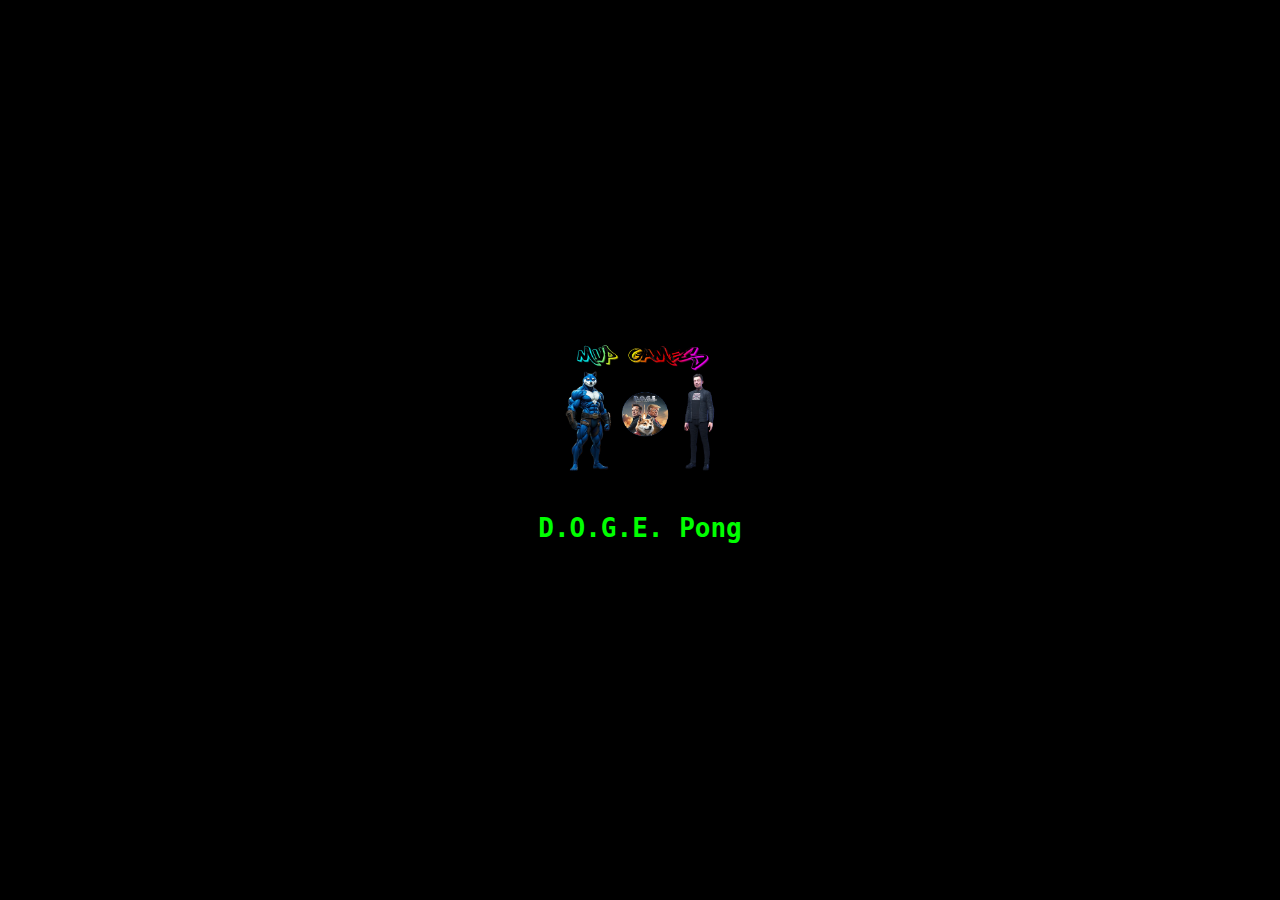
==== pong/index.html @ 3a728400 "Update index.html" ====
<!DOCTYPE html>
<html lang="en">
<head>
  <meta charset="UTF-8"/>
  <meta name="viewport" content="width=device-width, initial-scale=1.0"/>
  <title>| D.O.G.E. Pong - Best of 3</title>
  <style>
    /* ================== Estilos dos Modais (Splash e Instruções) ================== */
    .hidden {
      display: none !important;
    }
    
    /* Splash Screen */
    #splashModal {
      position: fixed;
      top: 0;
      left: 0;
      width: 100%;
      height: 100%;
      background: #000;
      display: flex;
      justify-content: center;
      align-items: center;
      z-index: 1000;
      transition: opacity 0.5s ease;
    }
    
    /* Aqui adicionamos a animação de escala e glow no conteúdo do splash */
    #splashContent {
      text-align: center;
      color: #00ff00;
      /* A animação inicia com scale(2) e vai diminuindo até 0 */
      animation: splashShrinkGlow 1.5s forwards;
    }
    
    #splashLogo {
      max-width: 150px;
      margin-bottom: 20px;
    }
    
    @keyframes splashShrinkGlow {
      0% {
        transform: scale(2);
        opacity: 1;
        filter: drop-shadow(0 0 10px #00f0ff);
      }
      50% {
        transform: scale(1.2);
        opacity: 1;
        filter: drop-shadow(0 0 20px #ff0000);
      }
      100% {
        transform: scale(0);
        opacity: 0;
        filter: drop-shadow(0 0 10px #00f0ff);
      }
    }
    
    /* Modal de Instruções */
    #instructionsModal {
      position: fixed;
      top: 0;
      left: 0;
      width: 100%;
      height: 100%;
      background: rgba(0, 0, 0, 0.8);
      display: flex;
      justify-content: center;
      align-items: center;
      z-index: 1001;
    }
    
    #instructionsContent {
      background: #111;
      border: 2px solid #00ff00;
      border-radius: 10px;
      padding: 20px;
      text-align: center;
      color: #00ff00;
      max-width: 80%;
    }
    
    /* ================== Resto do CSS do Jogo ================== */
    body {
      margin: 0;
      padding: 0;
      background: url('back.gif') center center no-repeat;
      background-size: cover;
      overflow: hidden;
      font-family: monospace;
      text-align: center;
      display: flex;
      justify-content: center;
      align-items: center;
      height: 100vh;
      flex-direction: column;
    }
    body::after {
      content: "";
      position: absolute;
      top: 0; left: 0;
      width: 100%; height: 100%;
      background: black;
      opacity: 0.5;
      z-index: -1;
    }
    
    .glow-text {
      font-size: 4vw;
      color: #00ff00;
      text-shadow: 0 0 20px #00ff00, 0 0 40px #0077ff;
      position: absolute;
      top: 20px;
      left: 50%;
      transform: translateX(-50%);
    }
    
    .match-label {
      position: absolute;
      font-size: 3vw;
      color: #00ff00;
      text-shadow: 0 0 10px #00ff00;
    }
    #sherkMatches { top: 10px;  left: 20px; }
    #bonkMatches  { top: 10px;  right: 20px; }
    
    .score-label {
      position: absolute;
      font-size: 5vw;
      color: #00ff00;
      text-shadow: 0 0 10px #00ff00;
      font-weight: bold;
    }
    #sherkScore { top: 60px; left: 60px; }
    #bonkScore  { top: 60px; right: 60px; }
    
    .player-label {
      position: absolute;
      font-size: 2vw;
      color: #00ff00;
      text-shadow: 0 0 10px #00ff00;
    }
    .player-left  { top: 45px; left: 20px; }
    .player-right { top: 45px; right: 20px; }
    
    .player {
      position: absolute;
      height: 200px;
      width: auto;
      animation: glow-animation 1.5s infinite alternate;
    }
    #sherk { top: 150px; left: 20px; }
    #bonk  { top: 150px; right: 20px; }
    
    @keyframes glow-animation {
      0%   { filter: drop-shadow(0 0 10px #00f0ff); }
      50%  { filter: drop-shadow(0 0 20px #ff0000); }
      100% { filter: drop-shadow(0 0 10px #00f0ff); }
    }
    
    .footer {
      position: absolute;
      bottom: 10px;
      color: #00ff00;
      font-size: 2vw;
      text-shadow: 0 0 10px #00ff00;
    }
    
    .message {
      position: absolute;
      top: 50%;
      left: 50%;
      transform: translate(-50%, -50%);
      font-size: 4vw;
      font-weight: bold;
      color: white;
      text-shadow: 0 0 20px red, 0 0 40px blue;
      display: none;
    }
    
    #winner-message {
      font-size: 3vw;
      color: #00ff00;
      text-shadow: 0 0 10px #00ff00, 0 0 20px #ff0000;
      white-space: pre-wrap;
      display: none;
      position: absolute;
      top: 50%;
      left: 50%;
      transform: translate(-50%, -50%);
      text-align: center;
    }
    
    #ball {
      position: absolute;
      width: 50px;
      height: 50px;
    }
    
    #docs-popup {
      display: none;
      position: fixed;
      top: 0; left: 0;
      width: 100%;
      height: 100%;
      background: rgba(0,0,0,0.8);
      z-index: 9999;
    }
    .popup-content {
      position: absolute;
      top: 50%; left: 50%;
      transform: translate(-50%, -50%);
      width: 80%;
      max-width: 700px;
      max-height: 80vh;
      overflow-y: auto;
      background: #111;
      border: 2px solid #00ff00;
      border-radius: 10px;
      padding: 20px;
      text-align: left;
      color: #00ff00;
      box-shadow: 0 0 20px #00ff00;
      font-size: 1.1rem;
    }
    .popup-content h2 {
      text-align: center;
      margin-bottom: 10px;
      font-size: 2rem;
    }
    .popup-content p {
      margin-bottom: 1rem;
      line-height: 1.4;
    }
    .popup-content button {
      margin-top: 1rem;
      display: block;
      margin-left: auto;
      margin-right: auto;
      font-size: 1rem;
      padding: 8px 16px;
      border-radius: 6px;
      border: none;
      background: linear-gradient(90deg, #00f0ff, #ff0000);
      color: #fff;
      cursor: pointer;
    }
    
    /* ================== Responsividade ================== */
    @media (max-width: 600px) {
      .player {
        height: 100px;
      }
      #sherk {
        top: 75px;
      }
      #bonk {
        top: 75px;
      }
      #ball {
        width: 35px;
        height: 35px;
      }
      .glow-text {
        font-size: 6vw;
      }
      .button {
        font-size: 3vw;
      }
      .score-label {
        font-size: 7vw;
      }
      .match-label {
        font-size: 5vw;
      }
      .player-label {
        font-size: 3vw;
      }
      .footer {
        font-size: 3vw;
      }
      .message {
        font-size: 6vw;
      }
      #winner-message {
        font-size: 5vw;
      }
    }
  </style>
</head>
<body>
  <!-- Splash Modal -->
  <div id="splashModal">
    <div id="splashContent">
      <img id="splashLogo" src="logo.png" alt="Logo D.O.G.E. Pong" />
      <h1 id="splashTitle">D.O.G.E. Pong</h1>
    </div>
  </div>
  
  <!-- Instructions Modal (inicialmente escondido) -->
  <div id="instructionsModal" class="hidden">
    <div id="instructionsContent">
      <p>
        Use touch or mouse to move Super Doge up/down.<br>
        First to 5 points wins a Match.<br>
        First to 3 Matches is the champ!
      </p>
      <button id="startGameBtn" class="button">Play</button>
    </div>
  </div>
  
  <!-- Title, Scores, Matches -->
  <div class="glow-text">D.O.G.E. Pong</div>
  <div class="match-label" id="sherkMatches">Matches: 0</div>
  <div class="match-label" id="bonkMatches">Matches: 0</div>
  <div class="player-label player-left">Player: Super Doge</div>
  <div class="score-label" id="sherkScore">0</div>
  <div class="player-label player-right">Player: Elon Musk</div>
  <div class="score-label" id="bonkScore">0</div>
  
  <!-- Canvas & Characters -->
  <canvas id="pongCanvas"></canvas>
  <img src="Sherk.png" id="sherk" class="player">
  <img src="Bonk.png" id="bonk" class="player">
  <img src="ball.png" id="ball">
  
  <!-- Winner Message -->
  <div id="winner-message">
    <p id="winner-text"></p>
    <button id="winner-button" class="button" onclick="startNextAction()">...</button>
  </div>
  
  <!-- Temp Message (ex: "Point for...") -->
  <div id="game-message" class="message"></div>
  
  <!-- Footer + Docs -->
  <div class="footer">
    MVP Games - Let´s Play and Have Fun &nbsp;
    <button class="button" style="font-size:1rem; padding:5px 10px;" onclick="openDocs()">Info</button>
  </div>
  
  <!-- Docs Pop-up -->
  <div id="docs-popup">
    <div class="popup-content">
      <h2>D.O.G.E. Pong Docs</h2>
      <p>
        Hey there, welcome to <strong>D.O.G.E Pong Game</strong>!<br>
        This is a chill Pong-style game where each match goes up to 5 points. Whoever hits 5 first wins that match.<br><br>
        If you manage to win 3 matches, you become the ultimate champion!
      </p>
      <p>
        <strong>How to move:</strong><br>
        - On PC, move your mouse up/down to control Super Doge.<br>
        - On mobile, just drag your finger on the screen. Easy enough!
      </p>
      <p>
        <strong>Elon Musk’s AI:</strong><br>
        - Elon follows the ball. He won't miss often, so be ready!
      </p>
      <p>
        <strong>Pro tips:</strong><br>
        - Watch out if the score hits 4–4—things get crazy with “Deuce!” or “Match Point!” if someone might clinch the series.<br>
        - The ball speeds up each time it bounces, so keep your reflexes sharp!
      </p>
      <button onclick="closeDocs()">Close</button>
    </div>
  </div>
  
  <!-- Sons -->
  <audio id="hitSound" src="hit_sound.MP3" preload="auto"></audio>
  <audio id="bgMusic" src="bg_music.MP3" loop="true" preload="auto"></audio>
  <audio id="victorySound" src="victory_sound.MP3" preload="auto"></audio>
  <audio id="pointSound" src="point.MP3" preload="auto"></audio>
  <audio id="matchPointSound" src="match_point.MP3" preload="auto"></audio>
  <audio id="deuceSound" src="deuce.MP3" preload="auto"></audio>
  <audio id="gameSetMatchSound" src="game_set_match.MP3" preload="auto"></audio>
  
  <script>
    document.addEventListener("DOMContentLoaded", function() {
      // Referências aos modais e ao botão "Play"
      const splashModal = document.getElementById('splashModal');
      const instructionsModal = document.getElementById('instructionsModal');
      const startGameBtn = document.getElementById('startGameBtn');
  
      // Após o DOM estar pronto, definimos os timeouts:
      setTimeout(() => {
        splashModal.classList.add('hidden'); // Oculta o splash após 1.5s (fim da animação)
      }, 1500);
  
      setTimeout(() => {
        instructionsModal.classList.remove('hidden'); // Exibe as instruções após 1.6s
      }, 1600);
  
      startGameBtn.addEventListener('click', function() {
        instructionsModal.classList.add('hidden'); // Oculta o modal de instruções
        startGame(); // Inicia o jogo
      });
  
      /* ===================== SETUP DO JOGO (DIMENSÕES, CANVAS, ETC.) ===================== */
      function isMobile() { return window.innerWidth <= 600; }
      const ballSize      = isMobile() ? 35 : 50;
      const playerHeight  = isMobile() ? 100 : 200;
      const paddleDistance= isMobile() ? 50 : 100;
      const MAX_SPEED = 15;
  
      const canvas = document.getElementById("pongCanvas");
      const ctx = canvas.getContext("2d");
      canvas.width  = window.innerWidth;
      canvas.height = window.innerHeight;
  
      let ballWidth  = ballSize;
      let ballHeight = ballSize;
      const ball = document.getElementById("ball");
      ball.style.width  = ballWidth + "px";
      ball.style.height = ballHeight + "px";
  
      const sherkScoreEl = document.getElementById("sherkScore");
      const bonkScoreEl  = document.getElementById("bonkScore");
      const sherkMatchEl = document.getElementById("sherkMatches");
      const bonkMatchEl  = document.getElementById("bonkMatches");
      const winnerMsgEl  = document.getElementById("winner-message");
      const winnerTextEl = document.getElementById("winner-text");
      const winnerButton = document.getElementById("winner-button");
      const gameMessage  = document.getElementById("game-message");
  
      const hitSound         = document.getElementById("hitSound");
      const bgMusic          = document.getElementById("bgMusic");
      const pointSound       = document.getElementById("pointSound");
      const deuceSound       = document.getElementById("deuceSound");
      const matchPointSound  = document.getElementById("matchPointSound");
      const gameSetMatchSound= document.getElementById("gameSetMatchSound");
      bgMusic.volume = 0.3;
  
      let initialSpeedX = 2, initialSpeedY = 1.5;
      let ballX = canvas.width / 2, ballY = canvas.height / 2;
      let ballSpeedX = initialSpeedX, ballSpeedY = initialSpeedY, ballAngle  = 0;
  
      let sherkY = canvas.height / 2 - playerHeight / 2;
      let bonkY  = canvas.height / 2 - playerHeight / 2;
  
      let leftScore = 0, rightScore = 0;
      let sherkMatches = 0, bonkMatches = 0;
      let gameRunning  = false;
  
      function showMessageSequence(messages) {
        if (!messages || messages.length === 0) return;
        const [first, ...rest] = messages;
        gameMessage.innerText = first;
        gameMessage.style.display = "block";
        setTimeout(() => {
          gameMessage.style.display = "none";
          if (rest.length > 0) showMessageSequence(rest);
        }, 1500);
      }
  
      document.addEventListener("mousemove", e => {
        if (gameRunning) {
          sherkY = Math.max(0, Math.min(canvas.height - playerHeight, e.clientY - playerHeight/2));
        }
      });
  
      let touchStartY = 0;
      document.addEventListener("touchstart", e => {
        touchStartY = e.touches[0].clientY;
      });
      document.addEventListener("touchmove", e => {
        if (gameRunning) {
          let deltaY = e.touches[0].clientY - touchStartY;
          sherkY = Math.max(0, Math.min(canvas.height - playerHeight, sherkY + deltaY));
          touchStartY = e.touches[0].clientY;
        }
      });
  
      function startGame() {
        gameRunning = true;
        bgMusic.play();
        gameLoop();
      }
  
      function increaseBallSpeed() {
        ballSpeedX *= 1.05;
        ballSpeedY *= 1.05;
        if (Math.abs(ballSpeedX) > MAX_SPEED) {
          ballSpeedX = Math.sign(ballSpeedX) * MAX_SPEED;
        }
        if (Math.abs(ballSpeedY) > MAX_SPEED) {
          ballSpeedY = Math.sign(ballSpeedY) * MAX_SPEED;
        }
      }
  
      function updateScore(winner) {
        const pointMessage = `Point for ${winner}!`;
        let finalMessages  = [ pointMessage ];
        if (winner === "Super Doge") {
          leftScore++;
        } else if (winner === "Elon Musk") {
          rightScore++;
        }
  
        if (leftScore === 4 && rightScore === 4) {
          finalMessages.push("Deuce!");
          if (sherkMatches === 2 || bonkMatches === 2) {
            finalMessages.push("Next point wins the Match");
          } else {
            finalMessages.push("Next point wins the Game");
          }
        }
        else if ((leftScore === 4 && rightScore === 3) ||
                 (rightScore === 4 && leftScore === 3)) {
          const leadIsSuperDoge = (leftScore === 4 && leftScore - rightScore === 1);
          const leadIsElon = (rightScore === 4 && rightScore - leftScore === 1);
          if (leadIsSuperDoge) {
            finalMessages.push(sherkMatches === 2 ? "This is the Match point for Super Doge" : "This is the Game point for Super Doge");
          } else if (leadIsElon) {
            finalMessages.push(bonkMatches === 2 ? "This is the Match point for Elon Musk" : "This is the Game point for Elon Musk");
          }
        }
  
        showMessageSequence(finalMessages);
        pointSound.play();
      }
  
      function drawScore() {
        sherkScoreEl.innerText = leftScore;
        bonkScoreEl.innerText  = rightScore;
  
        if (leftScore > rightScore) {
          sherkScoreEl.style.color = "blue";
          bonkScoreEl.style.color  = "red";
        } else if (rightScore > leftScore) {
          sherkScoreEl.style.color = "red";
          bonkScoreEl.style.color  = "blue";
        } else {
          sherkScoreEl.style.color = "#00ff00";
          bonkScoreEl.style.color  = "#00ff00";
        }
  
        sherkMatchEl.innerText = `Matches: ${sherkMatches}`;
        bonkMatchEl.innerText  = `Matches: ${bonkMatches}`;
      }
  
      function resetBall() {
        ballX = canvas.width / 2;
        ballY = canvas.height / 2;
        ballSpeedX = (Math.random() > 0.5 ? 1 : -1) * 2;
        ballSpeedY = (Math.random() > 0.5 ? 1 : -1) * 1.5;
        ballAngle  = 0;
      }
  
      function checkChampion() {
        gameRunning = false;
        bgMusic.pause();
        gameSetMatchSound.currentTime = 0;
        gameSetMatchSound.play();
  
        winnerMsgEl.style.display = "block";
        winnerTextEl.innerText = "Game, Set, Match!";
  
        if (sherkMatches === 3 || bonkMatches === 3) {
          winnerButton.innerText = "Start New Game";
        } else {
          winnerButton.innerText = "Start Next Match Game";
        }
      }
  
      function updateBall() {
        ballX += ballSpeedX;
        ballY += ballSpeedY;
        ballAngle += 5;
        ball.style.transform = `rotate(${ballAngle}deg)`;
  
        if (ballY <= 0) {
          ballY = 0;
          ballSpeedY = -ballSpeedY;
        } else if (ballY + ballHeight >= canvas.height) {
          ballY = canvas.height - ballHeight;
          ballSpeedY = -ballSpeedY;
        }
  
        if (ballX <= paddleDistance && ballY > sherkY && ballY < sherkY + playerHeight) {
          ballX = paddleDistance + 1;
          ballSpeedX = -ballSpeedX;
          increaseBallSpeed();
          hitSound.play();
        }
        if (ballX + ballWidth >= canvas.width - paddleDistance &&
            ballY > bonkY && ballY < bonkY + playerHeight) {
          ballX = canvas.width - paddleDistance - ballWidth - 1;
          ballSpeedX = -ballSpeedX;
          increaseBallSpeed();
          hitSound.play();
        }
  
        if (ballX < 0) {
          updateScore("Elon Musk");
          drawScore();
          if (rightScore === 5) {
            bonkMatches++;
            drawScore();
            checkChampion();
            return;
          }
          resetBall();
        } else if (ballX > canvas.width) {
          updateScore("Super Doge");
          drawScore();
          if (leftScore === 5) {
            sherkMatches++;
            drawScore();
            checkChampion();
            return;
          }
          resetBall();
        }
  
        moveBonk();
        movePlayers();
      }
  
      function moveBonk() {
        let targetY = ballY - playerHeight / 2;
        bonkY += (targetY - bonkY) * 0.05;
        bonkY = Math.max(0, Math.min(canvas.height - playerHeight, bonkY));
      }
  
      function movePlayers() {
        document.getElementById("sherk").style.top = `${sherkY}px`;
        document.getElementById("bonk").style.top  = `${bonkY}px`;
        ball.style.left = `${ballX}px`;
        ball.style.top  = `${ballY}px`;
      }
  
      function gameLoop() {
        updateBall();
        if (gameRunning) {
          requestAnimationFrame(gameLoop);
        }
      }
  
      function startNextAction() {
        if (sherkMatches === 3 || bonkMatches === 3) {
          sherkMatches = 0;
          bonkMatches  = 0;
        }
        winnerMsgEl.style.display = "none";
        leftScore  = 0;
        rightScore = 0;
        drawScore();
  
        resetBall();
        bgMusic.currentTime = 0;
        bgMusic.play();
        gameRunning = true;
        gameLoop();
      }
  
      function openDocs() {
        document.getElementById("docs-popup").style.display = "block";
      }
      function closeDocs() {
        document.getElementById("docs-popup").style.display = "none";
      }
  
      // Expor funções globais, se necessário
      window.startNextAction = startNextAction;
      window.openDocs = openDocs;
      window.closeDocs = closeDocs;
    });
  </script>
</body>
</html>
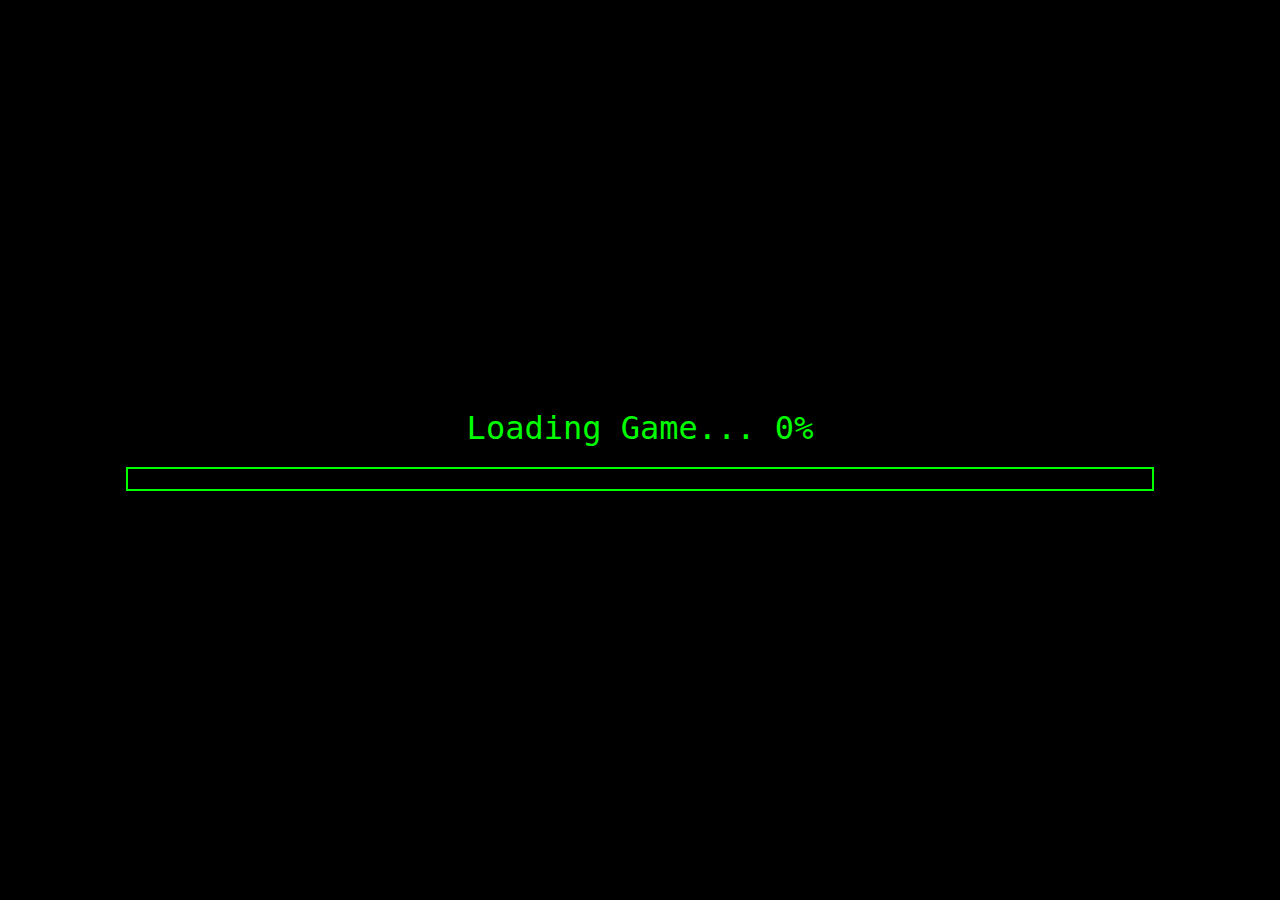
==== commit 49a74141: "Update index.html" ====
--- a/pong/index.html
+++ b/pong/index.html
@@ -3,14 +3,44 @@
 <head>
   <meta charset="UTF-8"/>
   <meta name="viewport" content="width=device-width, initial-scale=1.0"/>
-  <title>| D.O.G.E. Pong - Best of 3</title>
+  <title>|D.O.G.E. Pong - Best of 3</title>
   <style>
-    /* ================== Estilos dos Modais (Splash e Instruções) ================== */
+    /* ================== Loading Overlay ================== */
+    #loadingOverlay {
+      position: fixed;
+      top: 0;
+      left: 0;
+      width: 100%;
+      height: 100%;
+      background: #000;
+      z-index: 2000;
+      display: flex;
+      flex-direction: column;
+      justify-content: center;
+      align-items: center;
+    }
+    #loadingText {
+      color: #00ff00;
+      font-size: 2rem;
+      margin-bottom: 20px;
+    }
+    #loadingBarContainer {
+      width: 80%;
+      height: 20px;
+      border: 2px solid #00ff00;
+    }
+    #loadingBar {
+      width: 0%;
+      height: 100%;
+      background: #00ff00;
+    }
+    
+    /* ================== Estilos dos Modais (Splash, Instruções e Pausa) ================== */
     .hidden {
       display: none !important;
     }
     
-    /* Splash Screen */
+    /* Splash Screen com animação de escala e glow */
     #splashModal {
       position: fixed;
       top: 0;
@@ -24,28 +54,24 @@
       z-index: 1000;
       transition: opacity 0.5s ease;
     }
-    
-    /* Aqui adicionamos a animação de escala e glow no conteúdo do splash */
+    /* O conteúdo do splash inicia grande e diminui, com efeito de glow */
     #splashContent {
       text-align: center;
       color: #00ff00;
-      /* A animação inicia com scale(2) e vai diminuindo até 0 */
-      animation: splashShrinkGlow 1.5s forwards;
-    }
-    
+      animation: splashShrinkGlow 3.5s forwards;
+    }
     #splashLogo {
       max-width: 150px;
       margin-bottom: 20px;
     }
-    
     @keyframes splashShrinkGlow {
       0% {
-        transform: scale(2);
+        transform: scale(4);
         opacity: 1;
         filter: drop-shadow(0 0 10px #00f0ff);
       }
       50% {
-        transform: scale(1.2);
+        transform: scale(2.2);
         opacity: 1;
         filter: drop-shadow(0 0 20px #ff0000);
       }
@@ -69,7 +95,6 @@
       align-items: center;
       z-index: 1001;
     }
-    
     #instructionsContent {
       background: #111;
       border: 2px solid #00ff00;
@@ -78,6 +103,28 @@
       text-align: center;
       color: #00ff00;
       max-width: 80%;
+    }
+    
+    /* Modal de Pausa */
+    #pauseModal {
+      position: fixed;
+      top: 0;
+      left: 0;
+      width: 100%;
+      height: 100%;
+      background: rgba(0,0,0,0.8);
+      display: flex;
+      justify-content: center;
+      align-items: center;
+      color: #00ff00;
+      font-size: 2rem;
+      z-index: 1500;
+    }
+    #pauseContent {
+      padding: 20px;
+      border: 2px solid #00ff00;
+      border-radius: 10px;
+      text-align: center;
     }
     
     /* ================== Resto do CSS do Jogo ================== */
@@ -98,13 +145,14 @@
     body::after {
       content: "";
       position: absolute;
-      top: 0; left: 0;
-      width: 100%; height: 100%;
+      top: 0;
+      left: 0;
+      width: 100%;
+      height: 100%;
       background: black;
       opacity: 0.5;
       z-index: -1;
     }
-    
     .glow-text {
       font-size: 4vw;
       color: #00ff00;
@@ -114,16 +162,14 @@
       left: 50%;
       transform: translateX(-50%);
     }
-    
     .match-label {
       position: absolute;
       font-size: 3vw;
       color: #00ff00;
       text-shadow: 0 0 10px #00ff00;
     }
-    #sherkMatches { top: 10px;  left: 20px; }
-    #bonkMatches  { top: 10px;  right: 20px; }
-    
+    #sherkMatches { top: 10px; left: 20px; }
+    #bonkMatches { top: 10px; right: 20px; }
     .score-label {
       position: absolute;
       font-size: 5vw;
@@ -132,17 +178,15 @@
       font-weight: bold;
     }
     #sherkScore { top: 60px; left: 60px; }
-    #bonkScore  { top: 60px; right: 60px; }
-    
+    #bonkScore { top: 60px; right: 60px; }
     .player-label {
       position: absolute;
       font-size: 2vw;
       color: #00ff00;
       text-shadow: 0 0 10px #00ff00;
     }
-    .player-left  { top: 45px; left: 20px; }
+    .player-left { top: 45px; left: 20px; }
     .player-right { top: 45px; right: 20px; }
-    
     .player {
       position: absolute;
       height: 200px;
@@ -150,14 +194,12 @@
       animation: glow-animation 1.5s infinite alternate;
     }
     #sherk { top: 150px; left: 20px; }
-    #bonk  { top: 150px; right: 20px; }
-    
+    #bonk { top: 150px; right: 20px; }
     @keyframes glow-animation {
-      0%   { filter: drop-shadow(0 0 10px #00f0ff); }
-      50%  { filter: drop-shadow(0 0 20px #ff0000); }
+      0% { filter: drop-shadow(0 0 10px #00f0ff); }
+      50% { filter: drop-shadow(0 0 20px #ff0000); }
       100% { filter: drop-shadow(0 0 10px #00f0ff); }
     }
-    
     .footer {
       position: absolute;
       bottom: 10px;
@@ -165,7 +207,6 @@
       font-size: 2vw;
       text-shadow: 0 0 10px #00ff00;
     }
-    
     .message {
       position: absolute;
       top: 50%;
@@ -177,7 +218,6 @@
       text-shadow: 0 0 20px red, 0 0 40px blue;
       display: none;
     }
-    
     #winner-message {
       font-size: 3vw;
       color: #00ff00;
@@ -190,17 +230,16 @@
       transform: translate(-50%, -50%);
       text-align: center;
     }
-    
     #ball {
       position: absolute;
       width: 50px;
       height: 50px;
     }
-    
     #docs-popup {
       display: none;
       position: fixed;
-      top: 0; left: 0;
+      top: 0;
+      left: 0;
       width: 100%;
       height: 100%;
       background: rgba(0,0,0,0.8);
@@ -208,7 +247,8 @@
     }
     .popup-content {
       position: absolute;
-      top: 50%; left: 50%;
+      top: 50%;
+      left: 50%;
       transform: translate(-50%, -50%);
       width: 80%;
       max-width: 700px;
@@ -245,52 +285,34 @@
       color: #fff;
       cursor: pointer;
     }
-    
     /* ================== Responsividade ================== */
     @media (max-width: 600px) {
-      .player {
-        height: 100px;
-      }
-      #sherk {
-        top: 75px;
-      }
-      #bonk {
-        top: 75px;
-      }
-      #ball {
-        width: 35px;
-        height: 35px;
-      }
-      .glow-text {
-        font-size: 6vw;
-      }
-      .button {
-        font-size: 3vw;
-      }
-      .score-label {
-        font-size: 7vw;
-      }
-      .match-label {
-        font-size: 5vw;
-      }
-      .player-label {
-        font-size: 3vw;
-      }
-      .footer {
-        font-size: 3vw;
-      }
-      .message {
-        font-size: 6vw;
-      }
-      #winner-message {
-        font-size: 5vw;
-      }
+      .player { height: 100px; }
+      #sherk { top: 75px; }
+      #bonk { top: 75px; }
+      #ball { width: 35px; height: 35px; }
+      .glow-text { font-size: 6vw; }
+      .button { font-size: 3vw; }
+      .score-label { font-size: 7vw; }
+      .match-label { font-size: 5vw; }
+      .player-label { font-size: 3vw; }
+      .footer { font-size: 3vw; }
+      .message { font-size: 6vw; }
+      #winner-message { font-size: 5vw; }
     }
   </style>
 </head>
 <body>
-  <!-- Splash Modal -->
-  <div id="splashModal">
+  <!-- Loading Overlay -->
+  <div id="loadingOverlay">
+    <div id="loadingText">Loading Game... 0%</div>
+    <div id="loadingBarContainer">
+      <div id="loadingBar"></div>
+    </div>
+  </div>
+  
+  <!-- Splash Modal (inicialmente escondido) -->
+  <div id="splashModal" class="hidden">
     <div id="splashContent">
       <img id="splashLogo" src="logo.png" alt="Logo D.O.G.E. Pong" />
       <h1 id="splashTitle">D.O.G.E. Pong</h1>
@@ -309,7 +331,14 @@
     </div>
   </div>
   
-  <!-- Title, Scores, Matches -->
+  <!-- Pause Modal -->
+  <div id="pauseModal" class="hidden">
+    <div id="pauseContent">
+      Game Paused (press ESC again to resume)
+    </div>
+  </div>
+  
+  <!-- Restante do conteúdo do jogo -->
   <div class="glow-text">D.O.G.E. Pong</div>
   <div class="match-label" id="sherkMatches">Matches: 0</div>
   <div class="match-label" id="bonkMatches">Matches: 0</div>
@@ -318,28 +347,23 @@
   <div class="player-label player-right">Player: Elon Musk</div>
   <div class="score-label" id="bonkScore">0</div>
   
-  <!-- Canvas & Characters -->
   <canvas id="pongCanvas"></canvas>
   <img src="Sherk.png" id="sherk" class="player">
   <img src="Bonk.png" id="bonk" class="player">
   <img src="ball.png" id="ball">
   
-  <!-- Winner Message -->
   <div id="winner-message">
     <p id="winner-text"></p>
     <button id="winner-button" class="button" onclick="startNextAction()">...</button>
   </div>
   
-  <!-- Temp Message (ex: "Point for...") -->
   <div id="game-message" class="message"></div>
   
-  <!-- Footer + Docs -->
   <div class="footer">
     MVP Games - Let´s Play and Have Fun &nbsp;
     <button class="button" style="font-size:1rem; padding:5px 10px;" onclick="openDocs()">Info</button>
   </div>
   
-  <!-- Docs Pop-up -->
   <div id="docs-popup">
     <div class="popup-content">
       <h2>D.O.G.E. Pong Docs</h2>
@@ -366,7 +390,6 @@
     </div>
   </div>
   
-  <!-- Sons -->
   <audio id="hitSound" src="hit_sound.MP3" preload="auto"></audio>
   <audio id="bgMusic" src="bg_music.MP3" loop="true" preload="auto"></audio>
   <audio id="victorySound" src="victory_sound.MP3" preload="auto"></audio>
@@ -377,71 +400,130 @@
   
   <script>
     document.addEventListener("DOMContentLoaded", function() {
-      // Referências aos modais e ao botão "Play"
+      // Variáveis globais do jogo
+      let gameRunning = false;
+      let isPaused = false;
+      
+      // REFERÊNCIAS
+      const loadingOverlay = document.getElementById('loadingOverlay');
+      const loadingText = document.getElementById('loadingText');
+      const loadingBar = document.getElementById('loadingBar');
       const splashModal = document.getElementById('splashModal');
       const instructionsModal = document.getElementById('instructionsModal');
       const startGameBtn = document.getElementById('startGameBtn');
-  
-      // Após o DOM estar pronto, definimos os timeouts:
-      setTimeout(() => {
-        splashModal.classList.add('hidden'); // Oculta o splash após 1.5s (fim da animação)
-      }, 1500);
-  
-      setTimeout(() => {
-        instructionsModal.classList.remove('hidden'); // Exibe as instruções após 1.6s
-      }, 1600);
-  
+      const pauseModal = document.getElementById('pauseModal');
+      
+      // Inicialmente, mantém splash e instruções escondidos
+      splashModal.classList.add('hidden');
+      instructionsModal.classList.add('hidden');
+      
+      // Simula a evolução da barra até 90%
+      let progress = 0;
+      const progressInterval = setInterval(() => {
+        if (progress < 90) {
+          progress += Math.random() * 5;
+          if (progress > 90) progress = 90;
+          updateProgress(progress);
+        }
+      }, 200);
+      
+      function updateProgress(value) {
+        loadingBar.style.width = value + "%";
+        loadingText.textContent = "Loading Game... " + Math.floor(value) + "%";
+      }
+      
+      // Pré-carrega a imagem logo.png
+      const logoImg = new Image();
+      logoImg.src = "logo.png";
+      logoImg.onload = function() {
+        clearInterval(progressInterval);
+        progress = 100;
+        updateProgress(progress);
+        setTimeout(() => {
+          // Oculta o overlay de carregamento
+          loadingOverlay.classList.add('hidden');
+          // Exibe o splash e inicia a animação do splash
+          splashModal.classList.remove('hidden');
+          // Após a animação do splash (3.5s), oculta o splash e exibe as instruções
+          setTimeout(() => {
+            splashModal.classList.add('hidden');
+          }, 3500);
+          setTimeout(() => {
+            instructionsModal.classList.remove('hidden');
+          }, 3600);
+        }, 500);
+      };
+      
+      // Botão "Play": oculta o modal de instruções e inicia o jogo
       startGameBtn.addEventListener('click', function() {
-        instructionsModal.classList.add('hidden'); // Oculta o modal de instruções
-        startGame(); // Inicia o jogo
+        instructionsModal.classList.add('hidden');
+        startGame();
       });
-  
+      
+      // Listener para tecla ESC para pausar ou retomar o jogo
+      document.addEventListener("keydown", function(e) {
+        if (e.key === "Escape") {
+          if (!isPaused) {
+            isPaused = true;
+            gameRunning = false;
+            bgMusic.pause();
+            pauseModal.classList.remove('hidden');
+          } else {
+            isPaused = false;
+            pauseModal.classList.add('hidden');
+            bgMusic.play();
+            gameRunning = true;
+            gameLoop();
+          }
+        }
+      });
+      
       /* ===================== SETUP DO JOGO (DIMENSÕES, CANVAS, ETC.) ===================== */
       function isMobile() { return window.innerWidth <= 600; }
-      const ballSize      = isMobile() ? 35 : 50;
-      const playerHeight  = isMobile() ? 100 : 200;
-      const paddleDistance= isMobile() ? 50 : 100;
+      const ballSize = isMobile() ? 35 : 50;
+      const playerHeight = isMobile() ? 100 : 200;
+      const paddleDistance = isMobile() ? 50 : 100;
       const MAX_SPEED = 15;
-  
+      
       const canvas = document.getElementById("pongCanvas");
       const ctx = canvas.getContext("2d");
-      canvas.width  = window.innerWidth;
+      canvas.width = window.innerWidth;
       canvas.height = window.innerHeight;
-  
-      let ballWidth  = ballSize;
+      
+      let ballWidth = ballSize;
       let ballHeight = ballSize;
       const ball = document.getElementById("ball");
-      ball.style.width  = ballWidth + "px";
+      ball.style.width = ballWidth + "px";
       ball.style.height = ballHeight + "px";
-  
+      
       const sherkScoreEl = document.getElementById("sherkScore");
-      const bonkScoreEl  = document.getElementById("bonkScore");
+      const bonkScoreEl = document.getElementById("bonkScore");
       const sherkMatchEl = document.getElementById("sherkMatches");
-      const bonkMatchEl  = document.getElementById("bonkMatches");
-      const winnerMsgEl  = document.getElementById("winner-message");
+      const bonkMatchEl = document.getElementById("bonkMatches");
+      const winnerMsgEl = document.getElementById("winner-message");
       const winnerTextEl = document.getElementById("winner-text");
       const winnerButton = document.getElementById("winner-button");
-      const gameMessage  = document.getElementById("game-message");
-  
-      const hitSound         = document.getElementById("hitSound");
-      const bgMusic          = document.getElementById("bgMusic");
-      const pointSound       = document.getElementById("pointSound");
-      const deuceSound       = document.getElementById("deuceSound");
-      const matchPointSound  = document.getElementById("matchPointSound");
-      const gameSetMatchSound= document.getElementById("gameSetMatchSound");
+      const gameMessage = document.getElementById("game-message");
+      
+      const hitSound = document.getElementById("hitSound");
+      const bgMusic = document.getElementById("bgMusic");
+      const pointSound = document.getElementById("pointSound");
+      const deuceSound = document.getElementById("deuceSound");
+      const matchPointSound = document.getElementById("matchPointSound");
+      const gameSetMatchSound = document.getElementById("gameSetMatchSound");
       bgMusic.volume = 0.3;
-  
+      
       let initialSpeedX = 2, initialSpeedY = 1.5;
       let ballX = canvas.width / 2, ballY = canvas.height / 2;
-      let ballSpeedX = initialSpeedX, ballSpeedY = initialSpeedY, ballAngle  = 0;
-  
+      let ballSpeedX = initialSpeedX, ballSpeedY = initialSpeedY, ballAngle = 0;
+      
       let sherkY = canvas.height / 2 - playerHeight / 2;
-      let bonkY  = canvas.height / 2 - playerHeight / 2;
-  
+      let bonkY = canvas.height / 2 - playerHeight / 2;
+      
       let leftScore = 0, rightScore = 0;
       let sherkMatches = 0, bonkMatches = 0;
-      let gameRunning  = false;
-  
+      let gameRunning = false;
+      
       function showMessageSequence(messages) {
         if (!messages || messages.length === 0) return;
         const [first, ...rest] = messages;
@@ -452,13 +534,13 @@
           if (rest.length > 0) showMessageSequence(rest);
         }, 1500);
       }
-  
+      
       document.addEventListener("mousemove", e => {
         if (gameRunning) {
-          sherkY = Math.max(0, Math.min(canvas.height - playerHeight, e.clientY - playerHeight/2));
+          sherkY = Math.max(0, Math.min(canvas.height - playerHeight, e.clientY - playerHeight / 2));
         }
       });
-  
+      
       let touchStartY = 0;
       document.addEventListener("touchstart", e => {
         touchStartY = e.touches[0].clientY;
@@ -470,13 +552,13 @@
           touchStartY = e.touches[0].clientY;
         }
       });
-  
+      
       function startGame() {
         gameRunning = true;
         bgMusic.play();
         gameLoop();
       }
-  
+      
       function increaseBallSpeed() {
         ballSpeedX *= 1.05;
         ballSpeedY *= 1.05;
@@ -487,16 +569,16 @@
           ballSpeedY = Math.sign(ballSpeedY) * MAX_SPEED;
         }
       }
-  
+      
       function updateScore(winner) {
         const pointMessage = `Point for ${winner}!`;
-        let finalMessages  = [ pointMessage ];
+        let finalMessages = [pointMessage];
         if (winner === "Super Doge") {
           leftScore++;
         } else if (winner === "Elon Musk") {
           rightScore++;
         }
-  
+      
         if (leftScore === 4 && rightScore === 4) {
           finalMessages.push("Deuce!");
           if (sherkMatches === 2 || bonkMatches === 2) {
@@ -504,9 +586,8 @@
           } else {
             finalMessages.push("Next point wins the Game");
           }
-        }
-        else if ((leftScore === 4 && rightScore === 3) ||
-                 (rightScore === 4 && leftScore === 3)) {
+        } else if ((leftScore === 4 && rightScore === 3) ||
+                   (rightScore === 4 && leftScore === 3)) {
           const leadIsSuperDoge = (leftScore === 4 && leftScore - rightScore === 1);
           const leadIsElon = (rightScore === 4 && rightScore - leftScore === 1);
           if (leadIsSuperDoge) {
@@ -515,60 +596,60 @@
             finalMessages.push(bonkMatches === 2 ? "This is the Match point for Elon Musk" : "This is the Game point for Elon Musk");
           }
         }
-  
+      
         showMessageSequence(finalMessages);
         pointSound.play();
       }
-  
+      
       function drawScore() {
         sherkScoreEl.innerText = leftScore;
-        bonkScoreEl.innerText  = rightScore;
-  
+        bonkScoreEl.innerText = rightScore;
+      
         if (leftScore > rightScore) {
           sherkScoreEl.style.color = "blue";
-          bonkScoreEl.style.color  = "red";
+          bonkScoreEl.style.color = "red";
         } else if (rightScore > leftScore) {
           sherkScoreEl.style.color = "red";
-          bonkScoreEl.style.color  = "blue";
+          bonkScoreEl.style.color = "blue";
         } else {
           sherkScoreEl.style.color = "#00ff00";
-          bonkScoreEl.style.color  = "#00ff00";
-        }
-  
+          bonkScoreEl.style.color = "#00ff00";
+        }
+      
         sherkMatchEl.innerText = `Matches: ${sherkMatches}`;
-        bonkMatchEl.innerText  = `Matches: ${bonkMatches}`;
-      }
-  
+        bonkMatchEl.innerText = `Matches: ${bonkMatches}`;
+      }
+      
       function resetBall() {
         ballX = canvas.width / 2;
         ballY = canvas.height / 2;
         ballSpeedX = (Math.random() > 0.5 ? 1 : -1) * 2;
         ballSpeedY = (Math.random() > 0.5 ? 1 : -1) * 1.5;
-        ballAngle  = 0;
-      }
-  
+        ballAngle = 0;
+      }
+      
       function checkChampion() {
         gameRunning = false;
         bgMusic.pause();
         gameSetMatchSound.currentTime = 0;
         gameSetMatchSound.play();
-  
+      
         winnerMsgEl.style.display = "block";
         winnerTextEl.innerText = "Game, Set, Match!";
-  
+      
         if (sherkMatches === 3 || bonkMatches === 3) {
           winnerButton.innerText = "Start New Game";
         } else {
           winnerButton.innerText = "Start Next Match Game";
         }
       }
-  
+      
       function updateBall() {
         ballX += ballSpeedX;
         ballY += ballSpeedY;
         ballAngle += 5;
         ball.style.transform = `rotate(${ballAngle}deg)`;
-  
+      
         if (ballY <= 0) {
           ballY = 0;
           ballSpeedY = -ballSpeedY;
@@ -576,7 +657,7 @@
           ballY = canvas.height - ballHeight;
           ballSpeedY = -ballSpeedY;
         }
-  
+      
         if (ballX <= paddleDistance && ballY > sherkY && ballY < sherkY + playerHeight) {
           ballX = paddleDistance + 1;
           ballSpeedX = -ballSpeedX;
@@ -590,7 +671,7 @@
           increaseBallSpeed();
           hitSound.play();
         }
-  
+      
         if (ballX < 0) {
           updateScore("Elon Musk");
           drawScore();
@@ -612,56 +693,55 @@
           }
           resetBall();
         }
-  
+      
         moveBonk();
         movePlayers();
       }
-  
+      
       function moveBonk() {
         let targetY = ballY - playerHeight / 2;
         bonkY += (targetY - bonkY) * 0.05;
         bonkY = Math.max(0, Math.min(canvas.height - playerHeight, bonkY));
       }
-  
+      
       function movePlayers() {
         document.getElementById("sherk").style.top = `${sherkY}px`;
-        document.getElementById("bonk").style.top  = `${bonkY}px`;
+        document.getElementById("bonk").style.top = `${bonkY}px`;
         ball.style.left = `${ballX}px`;
-        ball.style.top  = `${ballY}px`;
-      }
-  
+        ball.style.top = `${ballY}px`;
+      }
+      
       function gameLoop() {
         updateBall();
         if (gameRunning) {
           requestAnimationFrame(gameLoop);
         }
       }
-  
+      
       function startNextAction() {
         if (sherkMatches === 3 || bonkMatches === 3) {
           sherkMatches = 0;
-          bonkMatches  = 0;
+          bonkMatches = 0;
         }
         winnerMsgEl.style.display = "none";
-        leftScore  = 0;
+        leftScore = 0;
         rightScore = 0;
         drawScore();
-  
+      
         resetBall();
         bgMusic.currentTime = 0;
         bgMusic.play();
         gameRunning = true;
         gameLoop();
       }
-  
+      
       function openDocs() {
         document.getElementById("docs-popup").style.display = "block";
       }
       function closeDocs() {
         document.getElementById("docs-popup").style.display = "none";
       }
-  
-      // Expor funções globais, se necessário
+      
       window.startNextAction = startNextAction;
       window.openDocs = openDocs;
       window.closeDocs = closeDocs;
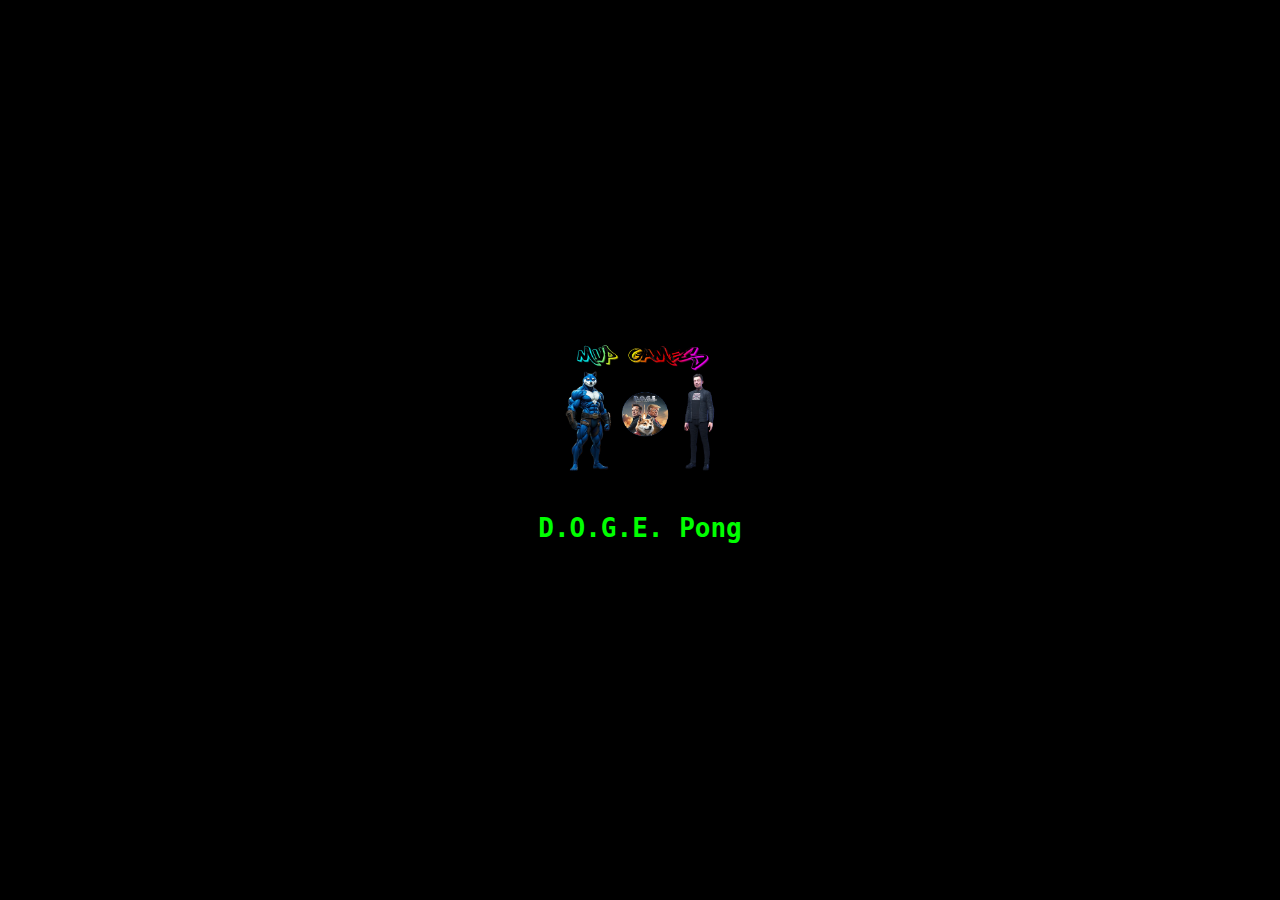
==== commit 047062ca: "Update index.html" ====
--- a/pong/index.html
+++ b/pong/index.html
@@ -3,7 +3,7 @@
 <head>
   <meta charset="UTF-8"/>
   <meta name="viewport" content="width=device-width, initial-scale=1.0"/>
-  <title>|D.O.G.E. Pong - Best of 3</title>
+  <title>|-D.O.G.E. Pong - Best of 3</title>
   <style>
     /* ================== Loading Overlay ================== */
     #loadingOverlay {
@@ -435,6 +435,22 @@
       // Pré-carrega a imagem logo.png
       const logoImg = new Image();
       logoImg.src = "logo.png";
+      logoImg.onerror = function() {
+        console.error("Erro ao carregar logo.png");
+        clearInterval(progressInterval);
+        progress = 100;
+        updateProgress(progress);
+        setTimeout(() => {
+          loadingOverlay.classList.add('hidden');
+          splashModal.classList.remove('hidden');
+          setTimeout(() => {
+            splashModal.classList.add('hidden');
+          }, 3500);
+          setTimeout(() => {
+            instructionsModal.classList.remove('hidden');
+          }, 3600);
+        }, 500);
+      };
       logoImg.onload = function() {
         clearInterval(progressInterval);
         progress = 100;
@@ -522,7 +538,7 @@
       
       let leftScore = 0, rightScore = 0;
       let sherkMatches = 0, bonkMatches = 0;
-      let gameRunning = false;
+      // 'gameRunning' já foi declarada no início do DOMContentLoaded
       
       function showMessageSequence(messages) {
         if (!messages || messages.length === 0) return;
